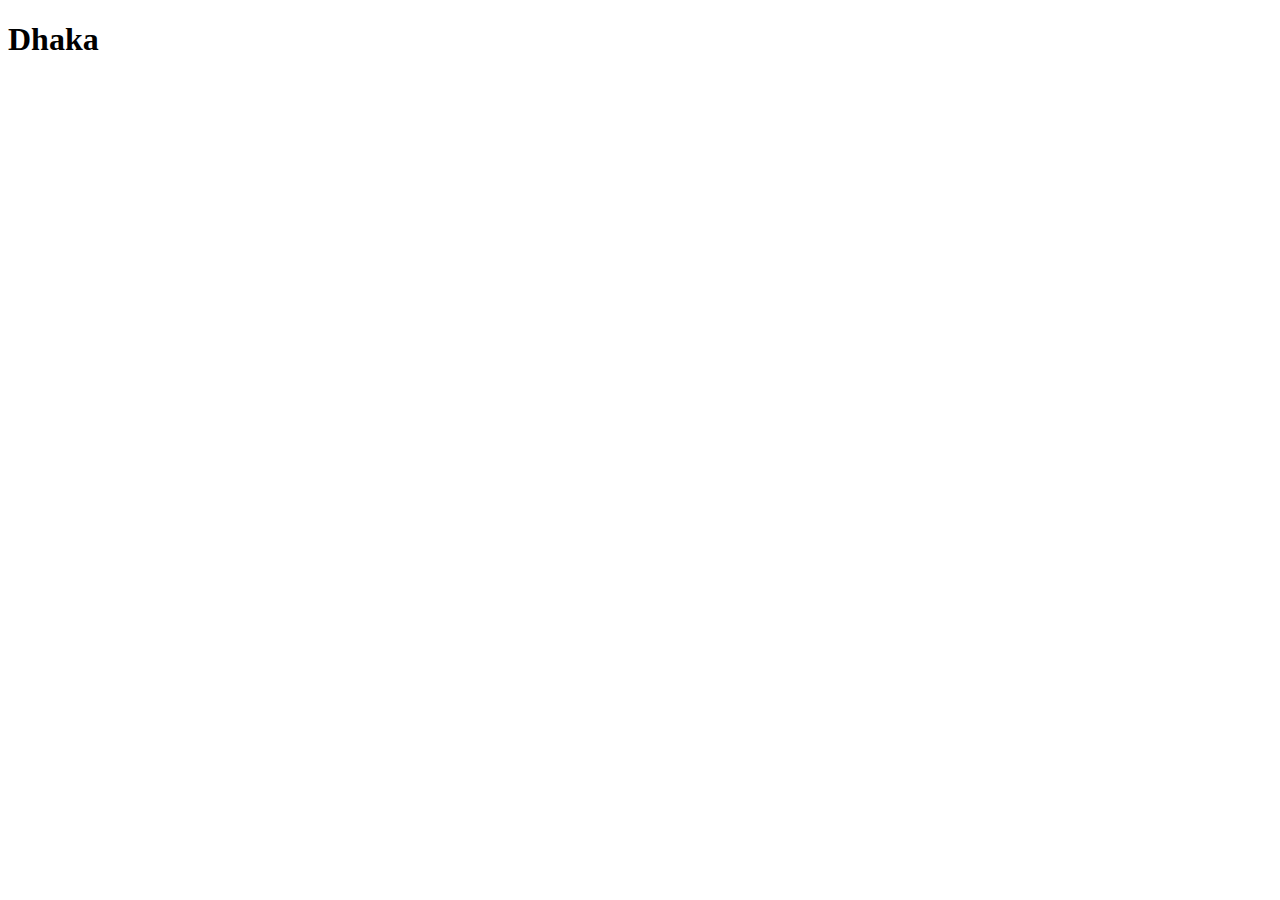
==== indext.html @ 151c24e7 "first commit" ====
<!DOCTYPE html>
<html lang="en">
<head>
    <meta charset="UTF-8">
    <meta name="viewport" content="width=device-width, initial-scale=1.0">
    <title>Document</title>
</head>
<body>
    <h1>Dhaka</h1>
</body>
</html>
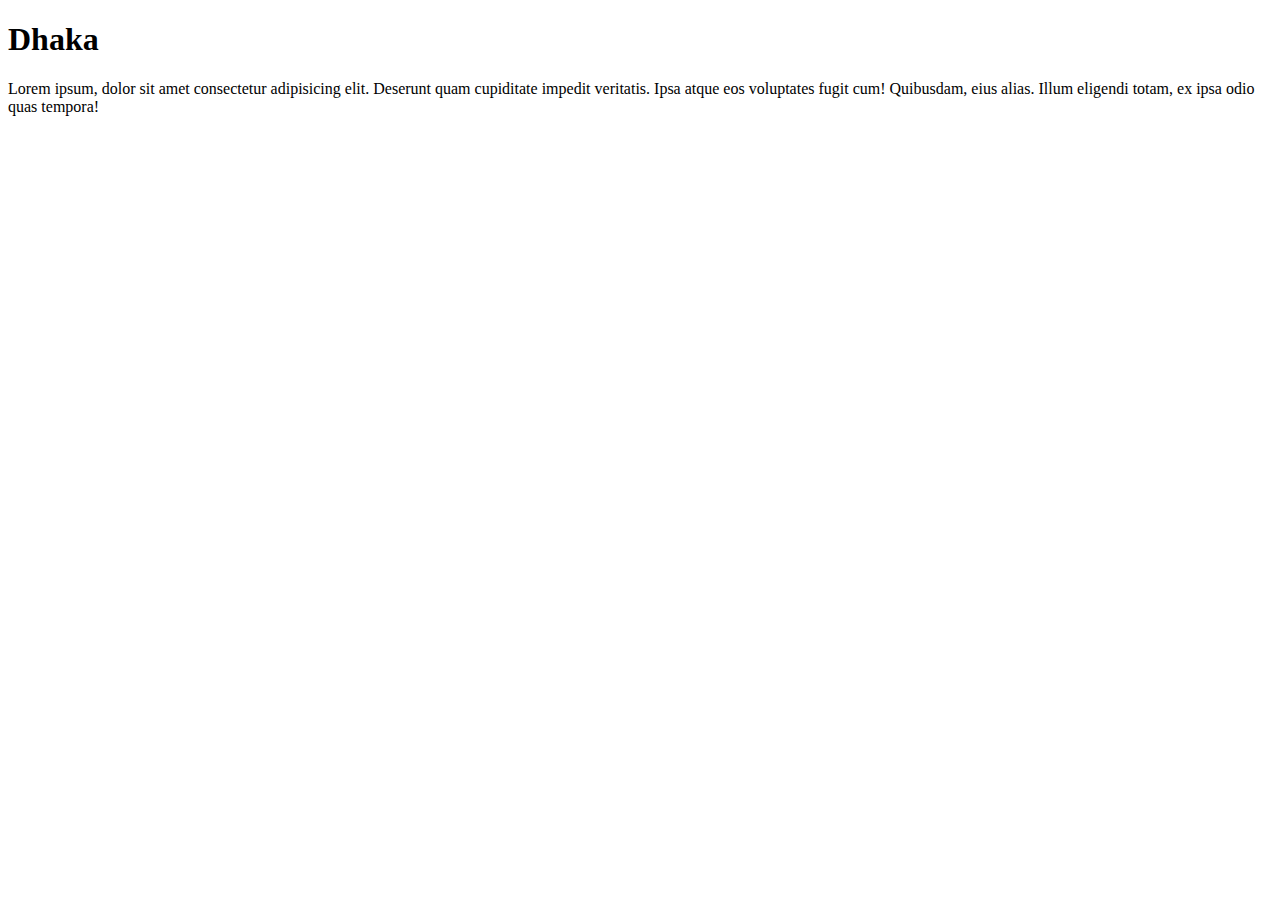
==== commit 3ed42798: "added my first task" ====
--- a/indext.html
+++ b/indext.html
@@ -7,5 +7,6 @@
 </head>
 <body>
     <h1>Dhaka</h1>
+    <p>Lorem ipsum, dolor sit amet consectetur adipisicing elit. Deserunt quam cupiditate impedit veritatis. Ipsa atque eos voluptates fugit cum! Quibusdam, eius alias. Illum eligendi totam, ex ipsa odio quas tempora!</p>
 </body>
 </html>